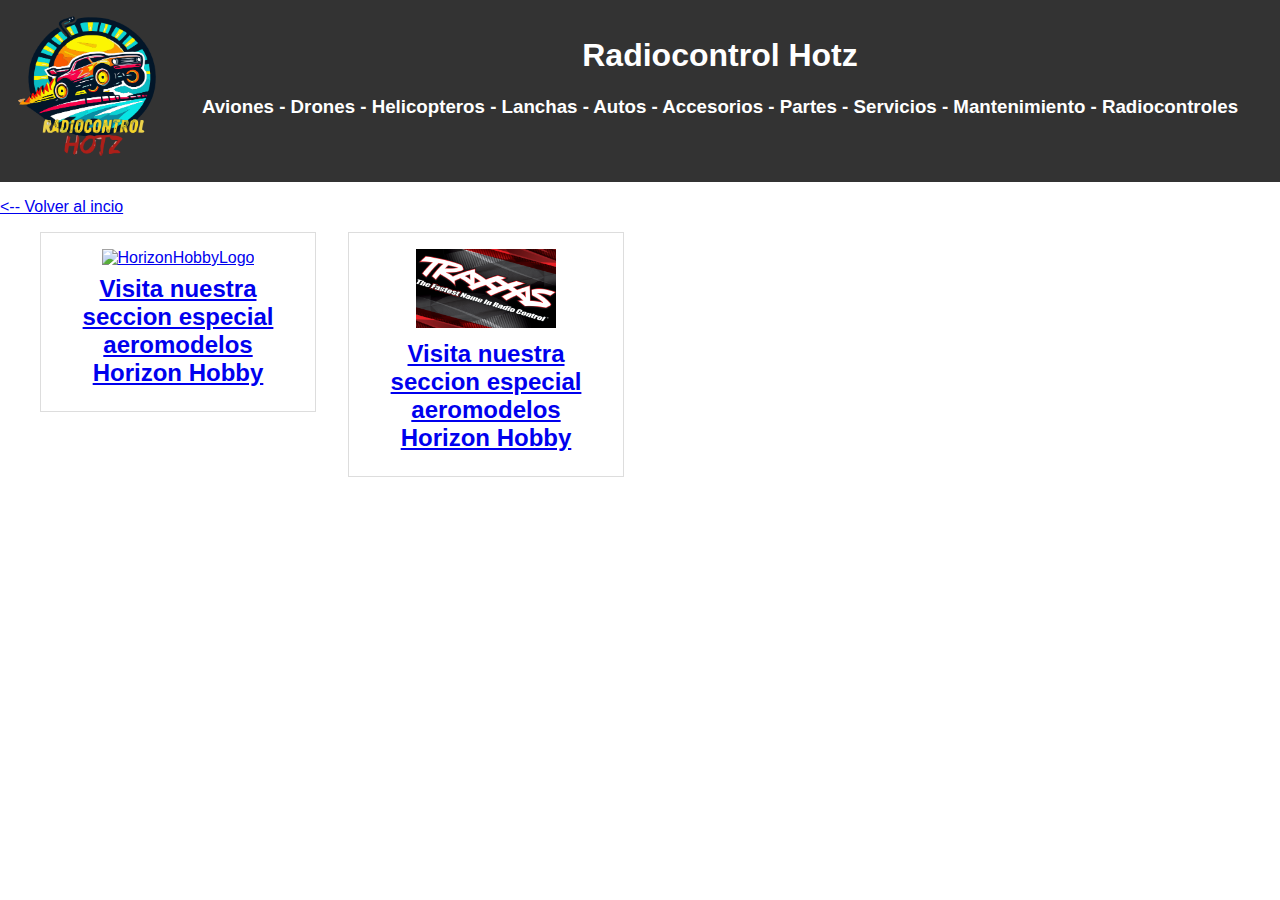
==== Aeromodelismo.html @ 978e0f61 "Update Aeromodelismo.html" ====
<!DOCTYPE html>
<html lang="es">
<head>
    <meta charset="UTF-8">
    <meta name="viewport" content="width=device-width, initial-scale=1.0">
    <title>Radiocontrol Hotz</title>
    <link rel="stylesheet" href="styles.css">
</head>
<body>
    <header>
        <a href="index.html" >
        <img src="RCLogo.png" alt="Logo" width="100" height="100" style="float:left; margin-right: 20px;">
        </a>
        <h1>Radiocontrol Hotz</h1>
        <h3>Aviones - Drones - Helicopteros - Lanchas - Autos - Accesorios - Partes - Servicios - Mantenimiento - Radiocontroles</h3></head>
    </header>
    <body>
         <a href="index.html" > <p> <-- Volver al incio </p> </a>
         <div class="catalog">
            <a href="Horizon_Hobby.html">
            <div class="product">
                <img src="ImagenesHTML/HorizonHobbyLogo.jpg" alt="HorizonHobbyLogo">
                <h2> Visita nuestra seccion especial aeromodelos Horizon Hobby </h2>
              </div>
                </a>
            
            <a href="spektrum.html">
            <div class="product">
                <img src="ImagenesHTML/traxxas_logo.jpg" alt="HorizonHobbyLogo">
                <h2> Visita nuestra seccion especial aeromodelos Horizon Hobby </h2>
              </div>
                </a>
          </div>
    <script src="scripts.js"></script>
</body>
</html>
---- styles.css ----
body {
    font-family: Arial, sans-serif;
    margin: 0;
    padding: 0;
    box-sizing: border-box;
}

header {
    height: 150px;
    background-color: #333;
    color: #fff;
    text-align: center;
    padding: 1rem;
}

main {
    padding: 2rem;
    display: flex;
    justify-content: center;
}

.catalog {
    display: grid;
    grid-template-columns: repeat(auto-fill, minmax(220px, 1fr));
    gap: 2rem;
    width: 100%;
    max-width: 1200px;
    margin: 0 auto;
}

.product {
    border: 1px solid #ddd;
    padding: 1rem;
    text-align: center;
}

.product img {
    max-width: 100%;
    height: auto;
}

.product h2 {
    font-size: 1.5rem;
    margin: 0.5rem 0;
}

.product p {
    margin: 0.5rem 0;
}

.price {
    color: green;
    font-weight: bold;
}

footer {
    background-color: #333;
    color: #fff;
    text-align: center;
    padding: 1rem;
    position: fixed;
    bottom: 0;
    width: 100%;
}

img {
    width: 140px;
    height: 140px;
}

.titulo {
    display: flex;
    align-items: center; /* Centra verticalmente los elementos */
}

.titulo img {
    margin-right: 10px; /* Añade espacio entre el logo y el texto */
}
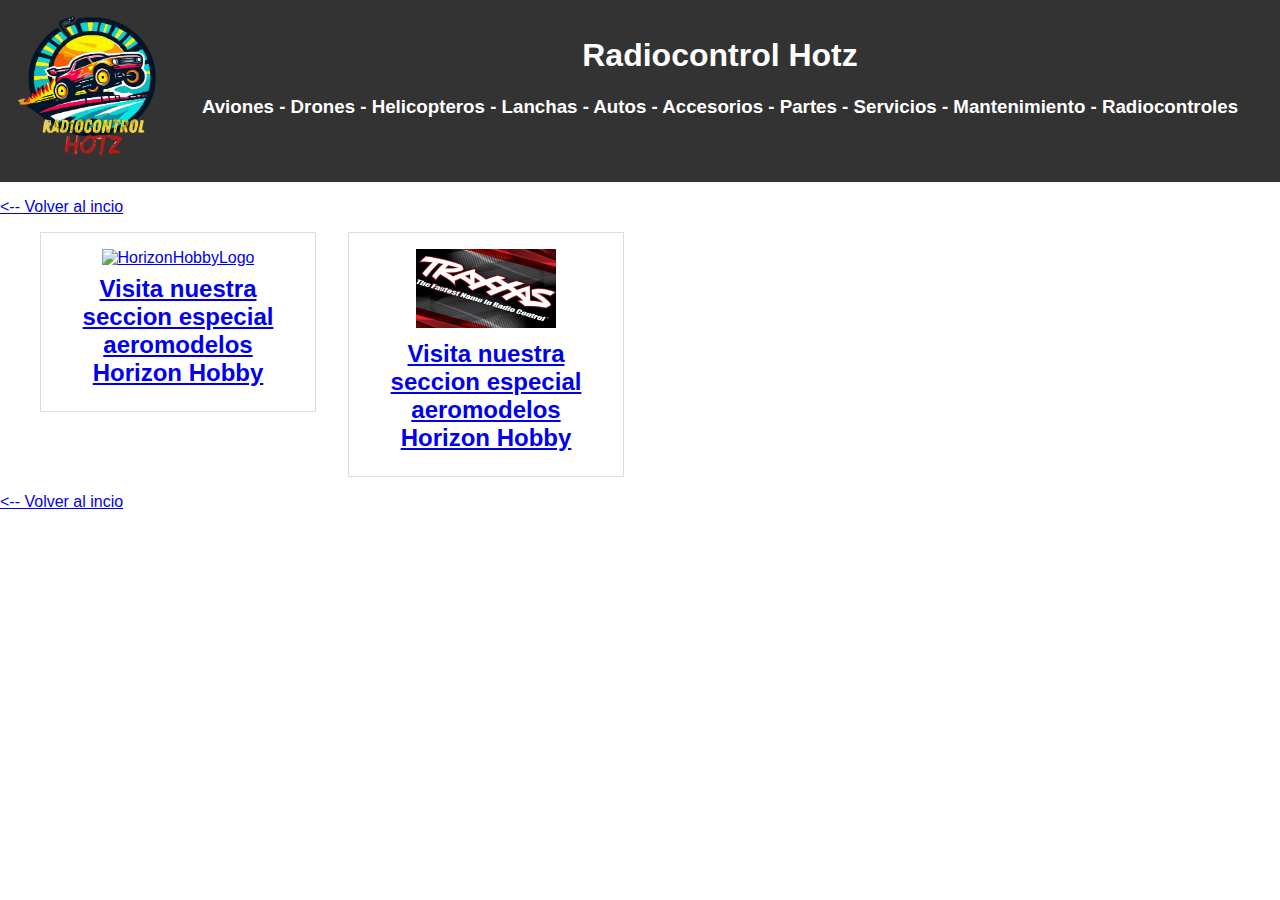
==== commit e0eb8d30: "Update Aeromodelismo.html" ====
--- a/Aeromodelismo.html
+++ b/Aeromodelismo.html
@@ -31,6 +31,8 @@
               </div>
                 </a>
           </div>
+         <a href="index.html" > <p> <-- Volver al incio </p> </a>
+        
     <script src="scripts.js"></script>
 </body>
 </html>
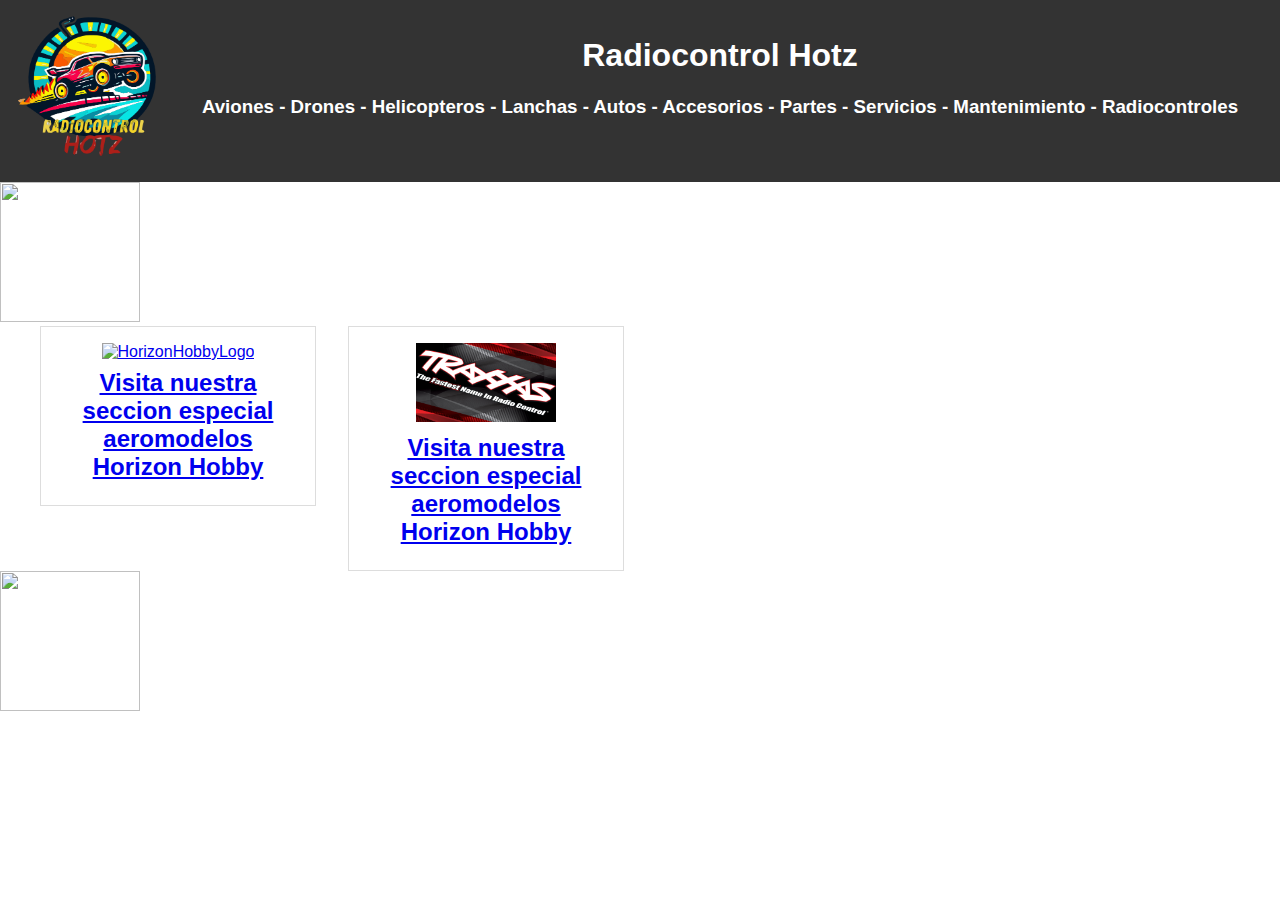
==== commit c61f2b3a: "Update Aeromodelismo.html" ====
--- a/Aeromodelismo.html
+++ b/Aeromodelismo.html
@@ -15,7 +15,7 @@
         <h3>Aviones - Drones - Helicopteros - Lanchas - Autos - Accesorios - Partes - Servicios - Mantenimiento - Radiocontroles</h3></head>
     </header>
     <body>
-         <a href="index.html" > <p> <-- Volver al incio </p> </a>
+         <a href="index.html" > <img src="ImagenesHTML/Volver.png alt="volver"> </a>
          <div class="catalog">
             <a href="Horizon_Hobby.html">
             <div class="product">
@@ -31,7 +31,7 @@
               </div>
                 </a>
           </div>
-         <a href="index.html" > <p> <-- Volver al incio </p> </a>
+       <a href="index.html" > <img src="ImagenesHTML/Volver.png alt="volver"> </a>
         
     <script src="scripts.js"></script>
 </body>
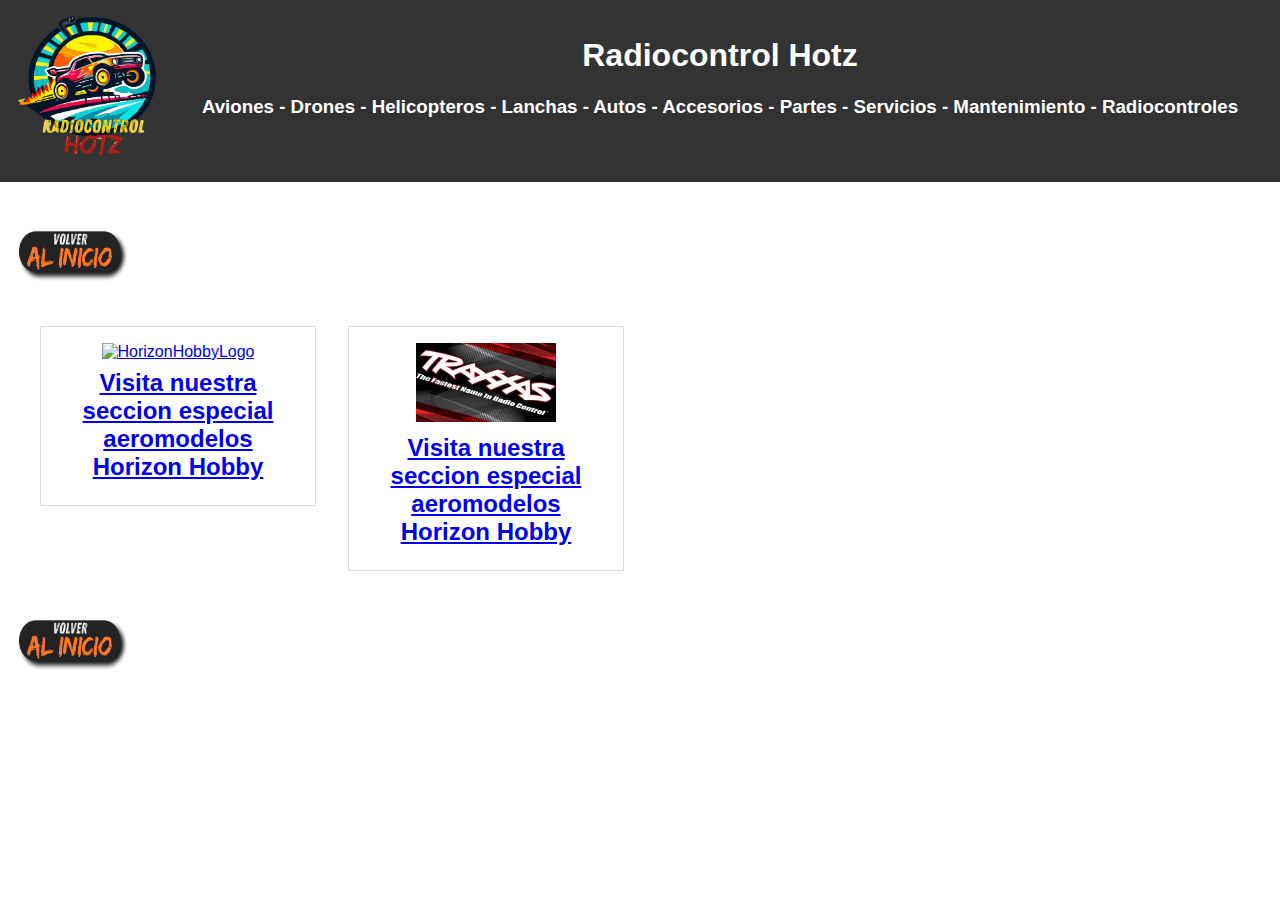
==== commit e2350d64: "Update Aeromodelismo.html" ====
--- a/Aeromodelismo.html
+++ b/Aeromodelismo.html
@@ -15,7 +15,7 @@
         <h3>Aviones - Drones - Helicopteros - Lanchas - Autos - Accesorios - Partes - Servicios - Mantenimiento - Radiocontroles</h3></head>
     </header>
     <body>
-         <a href="index.html" > <img src="ImagenesHTML/Volver.png alt="volver"> </a>
+       <a href="index.html"> <img src="ImagenesHTML/Volver.png" alt="volver"> </a>
          <div class="catalog">
             <a href="Horizon_Hobby.html">
             <div class="product">
@@ -31,7 +31,7 @@
               </div>
                 </a>
           </div>
-       <a href="index.html" > <img src="ImagenesHTML/Volver.png alt="volver"> </a>
+     <a href="index.html"> <img src="ImagenesHTML/Volver.png" alt="volver"> </a>
         
     <script src="scripts.js"></script>
 </body>
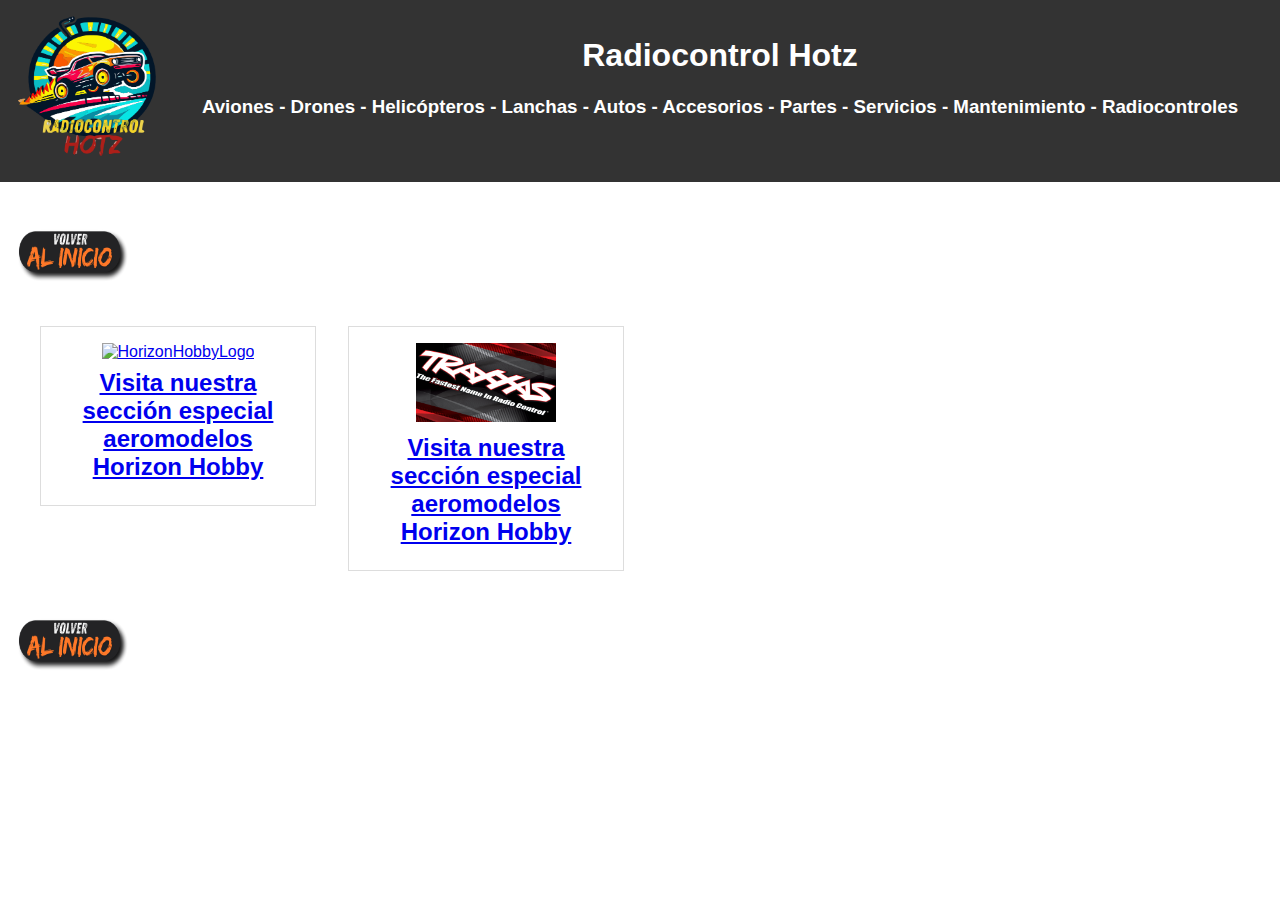
==== commit 2dbcf606: "Update Aeromodelismo.html" ====
--- a/Aeromodelismo.html
+++ b/Aeromodelismo.html
@@ -12,26 +12,27 @@
         <img src="RCLogo.png" alt="Logo" width="100" height="100" style="float:left; margin-right: 20px;">
         </a>
         <h1>Radiocontrol Hotz</h1>
-        <h3>Aviones - Drones - Helicopteros - Lanchas - Autos - Accesorios - Partes - Servicios - Mantenimiento - Radiocontroles</h3></head>
+        <h3>Aviones - Drones - Helicópteros - Lanchas - Autos - Accesorios - Partes - Servicios - Mantenimiento - Radiocontroles</h3>
     </header>
+    
     <body>
        <a href="index.html"> <img src="ImagenesHTML/Volver.png" alt="volver"> </a>
          <div class="catalog">
-            <a href="Horizon_Hobby.html">
+            <a href="Horizon_Hobby.html" >
             <div class="product">
                 <img src="ImagenesHTML/HorizonHobbyLogo.jpg" alt="HorizonHobbyLogo">
-                <h2> Visita nuestra seccion especial aeromodelos Horizon Hobby </h2>
-              </div>
-                </a>
+                <h2> Visita nuestra sección especial aeromodelos Horizon Hobby </h2>
+            </div>
+            </a>
             
-            <a href="spektrum.html">
+            <a href="spektrum.html" >
             <div class="product">
                 <img src="ImagenesHTML/traxxas_logo.jpg" alt="HorizonHobbyLogo">
-                <h2> Visita nuestra seccion especial aeromodelos Horizon Hobby </h2>
-              </div>
-                </a>
-          </div>
-     <a href="index.html"> <img src="ImagenesHTML/Volver.png" alt="volver"> </a>
+                <h2> Visita nuestra sección especial aeromodelos Horizon Hobby </h2>
+            </div>
+            </a>
+        </div>
+        <a href="index.html"> <img src="ImagenesHTML/Volver.png" alt="volver"> </a>
         
     <script src="scripts.js"></script>
 </body>
--- a/styles.css
+++ b/styles.css
@@ -76,3 +76,4 @@
 .titulo img {
     margin-right: 10px; /* Añade espacio entre el logo y el texto */
 }
+
